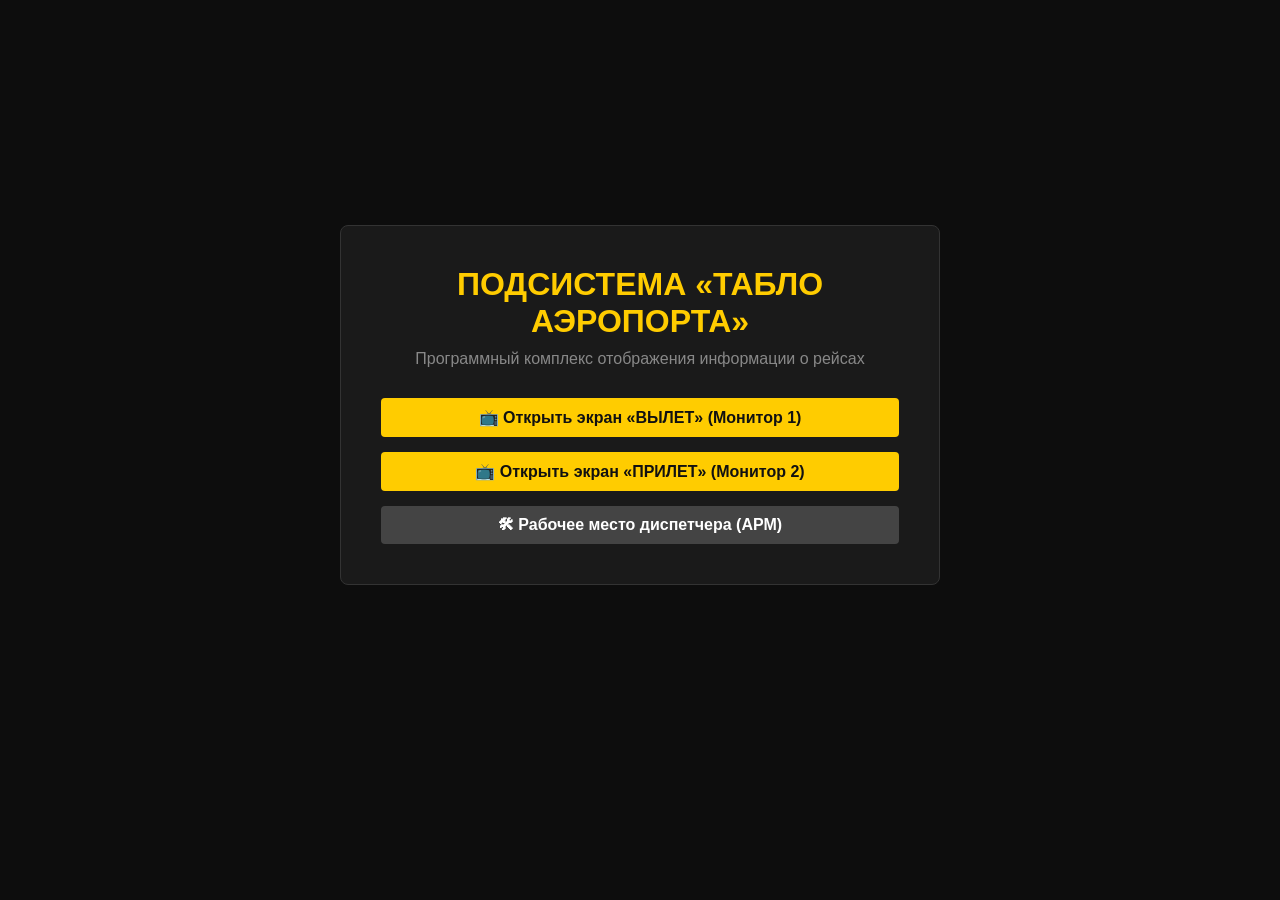
==== index.html @ f03e25ae "Initial commit for Airport FIDS" ====
<!DOCTYPE html>
<html lang="ru">
<head>
  <meta charset="UTF-8">
  <title>Система FIDS Аэропорта</title>
  <link rel="stylesheet" href="style.css">
</head>
<body style="display: flex; align-items: center; justify-content: center; min-height: 90vh;">
  <div style="text-align: center; background: #1a1a1a; padding: 40px; border-radius: 8px; border: 1px solid #333; max-width: 600px;">
    <h1 style="color: #ffcc00; margin-bottom: 10px;">ПОДСИСТЕМА «ТАБЛО АЭРОПОРТА»</h1>
    <p style="color: #888; margin-bottom: 30px;">Программный комплекс отображения информации о рейсах</p>
    
    <div style="display: flex; flex-direction: column; gap: 15px;">
      <a href="departures.html" target="_blank" class="btn btn-primary" style="text-decoration: none;">📺 Открыть экран «ВЫЛЕТ» (Монитор 1)</a>
      <a href="arrivals.html" target="_blank" class="btn btn-primary" style="text-decoration: none;">📺 Открыть экран «ПРИЛЕТ» (Монитор 2)</a>
      <a href="admin.html" target="_blank" class="btn btn-secondary" style="text-decoration: none;">🛠 Рабочее место диспетчера (АРМ)</a>
    </div>
  </div>
</body>
</html>
---- style.css ----
* {
  box-sizing: border-box;
  margin: 0;
  padding: 0;
}

/* Тёмный фон всего сайта */
body {
  background-color: #0d0d0d;
  color: #f1f1f1;
  font-family: 'Segoe UI', Tahoma, Geneva, Verdana, sans-serif;
  padding: 15px;
}

/* Стили информационного табло */
.board-fullscreen {
  max-width: 100%;
  margin: 0 auto;
  background-color: #141414;
  border: 2px solid #292929;
  border-radius: 6px;
  padding: 20px;
  min-height: 94vh;
}

.board-top {
  display: flex;
  justify-content: space-between;
  align-items: center;
  border-bottom: 3px solid #ffcc00;
  padding-bottom: 12px;
  margin-bottom: 20px;
}

.board-title {
  font-size: 28px;
  font-weight: 800;
  text-transform: uppercase;
  letter-spacing: 2px;
  color: #ffcc00;
}

.board-clock {
  font-family: 'Courier New', monospace;
  font-size: 28px;
  font-weight: bold;
  color: #fff;
  background: #222;
  padding: 4px 14px;
  border-radius: 4px;
  border: 1px solid #444;
}

.fids-table {
  width: 100%;
  border-collapse: collapse;
}

.fids-table th {
  background: #1f1f1f;
  color: #aaa;
  text-align: left;
  padding: 14px 12px;
  font-size: 14px;
  text-transform: uppercase;
  border-bottom: 2px solid #333;
}

.fids-table td {
  padding: 16px 12px;
  border-bottom: 1px solid #222;
  font-size: 18px;
}

.fids-table tr:nth-child(even) {
  background-color: #181818;
}

/* Статусы рейсов */
.status-on-time { color: #4caf50; font-weight: bold; }
.status-boarding { color: #ffeb3b; font-weight: bold; animation: pulse 1.5s infinite; }
.status-delayed { color: #f44336; font-weight: bold; }
.status-departed { color: #888888; }

@keyframes pulse {
  0% { opacity: 1; }
  50% { opacity: 0.4; }
  100% { opacity: 1; }
}

/* Стили панели диспетчера */
.admin-container {
  max-width: 1200px;
  margin: 0 auto;
}

.auth-card {
  max-width: 400px;
  margin: 100px auto;
  background: #1a1a1a;
  border: 1px solid #333;
  padding: 30px;
  border-radius: 8px;
}

.admin-header {
  display: flex;
  justify-content: space-between;
  align-items: center;
  background: #1e1e1e;
  padding: 15px 20px;
  border-radius: 6px;
  margin-bottom: 20px;
}

.form-group {
  margin-bottom: 14px;
}

.form-group label {
  display: block;
  font-size: 13px;
  margin-bottom: 5px;
  color: #bbb;
}

.form-group input, .form-group select {
  width: 100%;
  padding: 10px;
  background: #262626;
  border: 1px solid #444;
  color: #fff;
  border-radius: 4px;
}

.btn {
  padding: 10px 18px;
  border: none;
  border-radius: 4px;
  font-weight: bold;
  cursor: pointer;
}
.btn-primary { background: #ffcc00; color: #111; }
.btn-danger { background: #d32f2f; color: #fff; }
.btn-secondary { background: #444; color: #fff; }

/* Брендинг и логотипы авиакомпаний */
.airline-cell {
  display: flex;
  align-items: center;
  gap: 10px;
}

.airline-logo {
  width: 28px;
  height: 28px;
  border-radius: 50%;
  display: inline-flex;
  align-items: center;
  justify-content: center;
  font-size: 11px;
  font-weight: 800;
  color: #fff;
  flex-shrink: 0;
  box-shadow: 0 2px 4px rgba(0,0,0,0.4);
}

/* Фирменные цвета логотипов */
.logo-aeroflot { background: linear-gradient(135deg, #003366, #cc0000); }
.logo-s7 { background: #99cc00; color: #111; }
.logo-pobeda { background: linear-gradient(135deg, #0099ff, #ff0066); }
.logo-utair { background: #002b66; }
.logo-ural { background: linear-gradient(135deg, #002244, #e31e24); }
.logo-default { background: #444; }
/* Бегущая информационная строка */
.ticker-wrap {
  position: fixed;
  bottom: 0;
  left: 0;
  width: 100%;
  overflow: hidden;
  height: 40px;
  background-color: #ffcc00;
  color: #111;
  display: flex;
  align-items: center;
  box-shadow: 0 -2px 10px rgba(0, 0, 0, 0.5);
  z-index: 1000;
}

.ticker-title {
  background: #111;
  color: #ffcc00;
  padding: 0 16px;
  height: 100%;
  display: flex;
  align-items: center;
  font-weight: 800;
  font-size: 13px;
  letter-spacing: 1px;
  text-transform: uppercase;
  flex-shrink: 0;
}

.ticker-content {
  display: inline-block;
  white-space: nowrap;
  padding-left: 100%;
  animation: ticker-animation 30s linear infinite;
  font-weight: 700;
  font-size: 15px;
}

@keyframes ticker-animation {
  0% { transform: translate3d(0, 0, 0); }
  100% { transform: translate3d(-100%, 0, 0); }
}

/* Отступ снизу для табло, чтобы строка не перекрывала таблицу */
.board-fullscreen {
  margin-bottom: 50px;
}
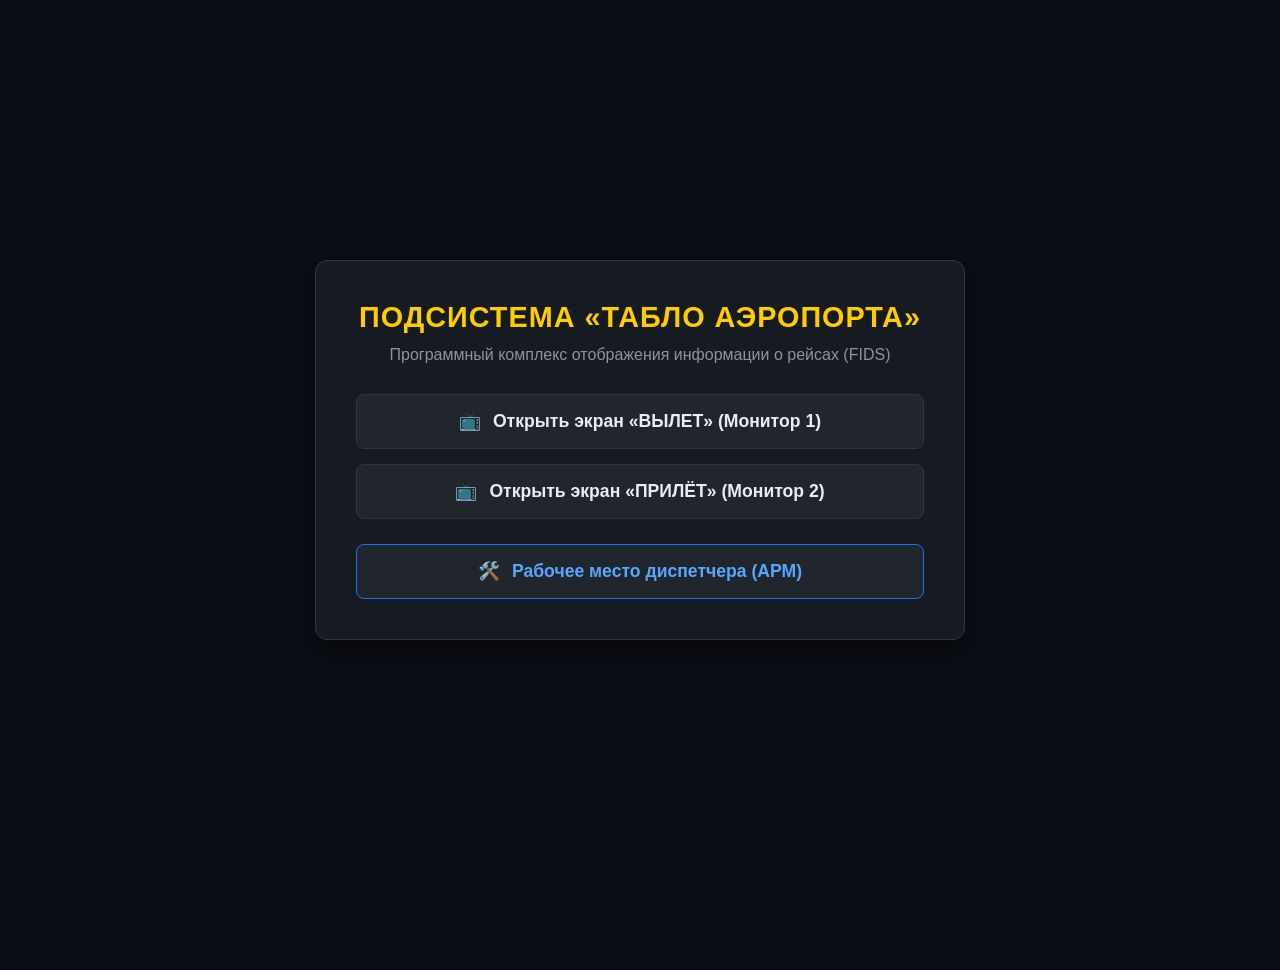
==== commit f97846de: "Embed direct ticker styles into HTML files" ====
--- a/index.html
+++ b/index.html
@@ -2,19 +2,30 @@
 <html lang="ru">
 <head>
   <meta charset="UTF-8">
-  <title>Система FIDS Аэропорта</title>
+  <meta name="viewport" content="width=device-width, initial-scale=1.0">
+  <title>Подсистема «Табло аэропорта»</title>
   <link rel="stylesheet" href="style.css">
 </head>
-<body style="display: flex; align-items: center; justify-content: center; min-height: 90vh;">
-  <div style="text-align: center; background: #1a1a1a; padding: 40px; border-radius: 8px; border: 1px solid #333; max-width: 600px;">
-    <h1 style="color: #ffcc00; margin-bottom: 10px;">ПОДСИСТЕМА «ТАБЛО АЭРОПОРТА»</h1>
-    <p style="color: #888; margin-bottom: 30px;">Программный комплекс отображения информации о рейсах</p>
-    
-    <div style="display: flex; flex-direction: column; gap: 15px;">
-      <a href="departures.html" target="_blank" class="btn btn-primary" style="text-decoration: none;">📺 Открыть экран «ВЫЛЕТ» (Монитор 1)</a>
-      <a href="arrivals.html" target="_blank" class="btn btn-primary" style="text-decoration: none;">📺 Открыть экран «ПРИЛЕТ» (Монитор 2)</a>
-      <a href="admin.html" target="_blank" class="btn btn-secondary" style="text-decoration: none;">🛠 Рабочее место диспетчера (АРМ)</a>
+<body>
+
+  <div class="menu-wrapper">
+    <div class="menu-card">
+      <h1>Подсистема «Табло аэропорта»</h1>
+      <p>Программный комплекс отображения информации о рейсах (FIDS)</p>
+
+      <div class="menu-links">
+        <a href="departures.html" class="menu-btn" target="_blank">
+          <span>📺</span> Открыть экран «ВЫЛЕТ» (Монитор 1)
+        </a>
+        <a href="arrivals.html" class="menu-btn" target="_blank">
+          <span>📺</span> Открыть экран «ПРИЛЁТ» (Монитор 2)
+        </a>
+        <a href="admin.html" class="menu-btn admin-btn" target="_blank">
+          <span>🛠️</span> Рабочее место диспетчера (АРМ)
+        </a>
+      </div>
     </div>
   </div>
+
 </body>
 </html>
--- a/style.css
+++ b/style.css
@@ -4,219 +4,255 @@
   padding: 0;
 }
 
-/* Тёмный фон всего сайта */
 body {
-  background-color: #0d0d0d;
-  color: #f1f1f1;
-  font-family: 'Segoe UI', Tahoma, Geneva, Verdana, sans-serif;
-  padding: 15px;
-}
-
-/* Стили информационного табло */
-.board-fullscreen {
-  max-width: 100%;
-  margin: 0 auto;
-  background-color: #141414;
-  border: 2px solid #292929;
-  border-radius: 6px;
+  background-color: #0b0e14;
+  color: #e6edf3;
+  font-family: -apple-system, BlinkMacSystemFont, "Segoe UI", Roboto, "Helvetica Neue", Arial, sans-serif;
+  min-height: 100vh;
+  padding-bottom: 70px;
+}
+
+/* Главное меню */
+.menu-wrapper {
+  display: flex;
+  justify-content: center;
+  align-items: center;
+  min-height: 100vh;
   padding: 20px;
-  min-height: 94vh;
-}
-
-.board-top {
+}
+
+.menu-card {
+  background-color: #161b22;
+  border: 1px solid #30363d;
+  border-radius: 12px;
+  padding: 40px;
+  max-width: 650px;
+  width: 100%;
+  text-align: center;
+  box-shadow: 0 10px 30px rgba(0, 0, 0, 0.5);
+}
+
+.menu-card h1 {
+  color: #ffcc00;
+  font-size: 1.8rem;
+  margin-bottom: 12px;
+  text-transform: uppercase;
+  letter-spacing: 1px;
+}
+
+.menu-card p {
+  color: #8b949e;
+  margin-bottom: 30px;
+  font-size: 1rem;
+}
+
+.menu-links {
+  display: flex;
+  flex-direction: column;
+  gap: 15px;
+}
+
+.menu-btn {
+  display: flex;
+  align-items: center;
+  justify-content: center;
+  gap: 12px;
+  padding: 16px 20px;
+  background-color: #21262d;
+  color: #e6edf3;
+  text-decoration: none;
+  border-radius: 8px;
+  font-size: 1.1rem;
+  font-weight: 600;
+  border: 1px solid #30363d;
+  transition: all 0.2s ease;
+}
+
+.menu-btn:hover {
+  background-color: #30363d;
+  border-color: #58a6ff;
+  color: #ffffff;
+  transform: translateY(-2px);
+}
+
+.menu-btn.admin-btn {
+  border-color: #1f6feb;
+  color: #58a6ff;
+  margin-top: 10px;
+}
+
+.menu-btn.admin-btn:hover {
+  background-color: #1f6feb;
+  color: #ffffff;
+}
+
+/* Шапка табло */
+.header {
+  background-color: #161b22;
+  border-bottom: 2px solid #30363d;
+  padding: 14px 24px;
   display: flex;
   justify-content: space-between;
   align-items: center;
-  border-bottom: 3px solid #ffcc00;
-  padding-bottom: 12px;
-  margin-bottom: 20px;
-}
-
-.board-title {
-  font-size: 28px;
-  font-weight: 800;
-  text-transform: uppercase;
-  letter-spacing: 2px;
-  color: #ffcc00;
-}
-
-.board-clock {
-  font-family: 'Courier New', monospace;
-  font-size: 28px;
-  font-weight: bold;
-  color: #fff;
-  background: #222;
-  padding: 4px 14px;
-  border-radius: 4px;
-  border: 1px solid #444;
-}
-
-.fids-table {
+}
+
+.header h1 {
+  font-size: 1.6rem;
+  font-weight: 700;
+  color: #ffffff;
+  display: flex;
+  align-items: center;
+  gap: 12px;
+}
+
+.header .clock {
+  font-size: 1.8rem;
+  font-weight: 700;
+  color: #58a6ff;
+  font-variant-numeric: tabular-nums;
+}
+
+/* Таблица рейсов */
+.table-container {
+  padding: 15px 24px;
+  overflow-x: auto;
+}
+
+table {
   width: 100%;
   border-collapse: collapse;
-}
-
-.fids-table th {
-  background: #1f1f1f;
-  color: #aaa;
   text-align: left;
-  padding: 14px 12px;
-  font-size: 14px;
+}
+
+thead th {
+  background-color: #1a202c;
+  color: #8b949e;
+  padding: 12px 14px;
+  font-size: 0.82rem;
   text-transform: uppercase;
-  border-bottom: 2px solid #333;
-}
-
-.fids-table td {
-  padding: 16px 12px;
-  border-bottom: 1px solid #222;
-  font-size: 18px;
-}
-
-.fids-table tr:nth-child(even) {
-  background-color: #181818;
-}
-
-/* Статусы рейсов */
-.status-on-time { color: #4caf50; font-weight: bold; }
-.status-boarding { color: #ffeb3b; font-weight: bold; animation: pulse 1.5s infinite; }
-.status-delayed { color: #f44336; font-weight: bold; }
-.status-departed { color: #888888; }
-
-@keyframes pulse {
-  0% { opacity: 1; }
-  50% { opacity: 0.4; }
-  100% { opacity: 1; }
-}
-
-/* Стили панели диспетчера */
-.admin-container {
-  max-width: 1200px;
-  margin: 0 auto;
-}
-
-.auth-card {
-  max-width: 400px;
-  margin: 100px auto;
-  background: #1a1a1a;
-  border: 1px solid #333;
-  padding: 30px;
-  border-radius: 8px;
-}
-
-.admin-header {
-  display: flex;
-  justify-content: space-between;
-  align-items: center;
-  background: #1e1e1e;
-  padding: 15px 20px;
-  border-radius: 6px;
-  margin-bottom: 20px;
-}
-
-.form-group {
-  margin-bottom: 14px;
-}
-
-.form-group label {
-  display: block;
-  font-size: 13px;
-  margin-bottom: 5px;
-  color: #bbb;
-}
-
-.form-group input, .form-group select {
-  width: 100%;
-  padding: 10px;
-  background: #262626;
-  border: 1px solid #444;
-  color: #fff;
+  letter-spacing: 1px;
+  border-bottom: 2px solid #30363d;
+}
+
+tbody tr {
+  border-bottom: 1px solid #21262d;
+  transition: background-color 0.15s ease;
+}
+
+tbody tr:hover {
+  background-color: #161b22;
+}
+
+tbody td {
+  padding: 12px 14px;
+  font-size: 1.05rem;
+  font-weight: 500;
+  vertical-align: middle;
+}
+
+.time-col {
+  font-weight: 700;
+  color: #ffffff;
+  font-size: 1.15rem;
+}
+
+.flight-col {
+  font-weight: 700;
+  color: #ffcc00;
+}
+
+.city-col {
+  color: #ffffff;
+  font-weight: 600;
+}
+
+.sector-col {
+  color: #58a6ff;
+  font-weight: 700;
+}
+
+.checkin-col {
+  color: #d29922;
+  font-size: 0.95rem;
+}
+
+/* Логотипы авиакомпаний */
+.airline-logo-cell {
+  text-align: center;
+  vertical-align: middle;
+  padding: 6px 12px;
+}
+
+.airline-logo-img {
+  height: 34px;
+  max-width: 160px;
+  display: inline-block;
+  vertical-align: middle;
+  filter: drop-shadow(0 2px 4px rgba(0, 0, 0, 0.5));
+}
+
+.airline-badge-fallback {
+  display: inline-block;
+  background-color: #21262d;
+  color: #ffcc00;
+  padding: 5px 10px;
   border-radius: 4px;
-}
-
-.btn {
-  padding: 10px 18px;
-  border: none;
+  font-weight: 700;
+  font-size: 0.85rem;
+}
+
+/* Бейджи статусов */
+.status-badge {
+  display: inline-block;
+  padding: 5px 10px;
   border-radius: 4px;
-  font-weight: bold;
-  cursor: pointer;
-}
-.btn-primary { background: #ffcc00; color: #111; }
-.btn-danger { background: #d32f2f; color: #fff; }
-.btn-secondary { background: #444; color: #fff; }
-
-/* Брендинг и логотипы авиакомпаний */
-.airline-cell {
-  display: flex;
-  align-items: center;
-  gap: 10px;
-}
-
-.airline-logo {
-  width: 28px;
-  height: 28px;
-  border-radius: 50%;
-  display: inline-flex;
-  align-items: center;
-  justify-content: center;
-  font-size: 11px;
+  font-size: 0.85rem;
+  font-weight: 700;
+  text-transform: uppercase;
+}
+
+.status-scheduled {
+  color: #3fb950;
+  background-color: rgba(63, 185, 80, 0.15);
+}
+
+.status-checkin {
+  color: #d29922;
+  background-color: rgba(210, 153, 34, 0.2);
+}
+
+.status-boarding {
+  color: #ffcc00;
+  background-color: rgba(255, 204, 0, 0.25);
+  animation: pulse-badge 1.2s infinite alternate;
+}
+
+.status-closed {
+  color: #f85149;
+  background-color: rgba(248, 81, 73, 0.15);
+}
+
+.status-departed,
+.status-arrived {
+  color: #8b949e;
+  background-color: rgba(139, 148, 158, 0.15);
+}
+
+.status-delayed {
+  color: #ff4444;
+  background-color: rgba(255, 68, 68, 0.25);
   font-weight: 800;
-  color: #fff;
-  flex-shrink: 0;
-  box-shadow: 0 2px 4px rgba(0,0,0,0.4);
-}
-
-/* Фирменные цвета логотипов */
-.logo-aeroflot { background: linear-gradient(135deg, #003366, #cc0000); }
-.logo-s7 { background: #99cc00; color: #111; }
-.logo-pobeda { background: linear-gradient(135deg, #0099ff, #ff0066); }
-.logo-utair { background: #002b66; }
-.logo-ural { background: linear-gradient(135deg, #002244, #e31e24); }
-.logo-default { background: #444; }
-/* Бегущая информационная строка */
-.ticker-wrap {
-  position: fixed;
-  bottom: 0;
-  left: 0;
-  width: 100%;
-  overflow: hidden;
-  height: 40px;
-  background-color: #ffcc00;
-  color: #111;
-  display: flex;
-  align-items: center;
-  box-shadow: 0 -2px 10px rgba(0, 0, 0, 0.5);
-  z-index: 1000;
-}
-
-.ticker-title {
-  background: #111;
-  color: #ffcc00;
-  padding: 0 16px;
-  height: 100%;
-  display: flex;
-  align-items: center;
-  font-weight: 800;
-  font-size: 13px;
-  letter-spacing: 1px;
-  text-transform: uppercase;
-  flex-shrink: 0;
-}
-
-.ticker-content {
-  display: inline-block;
-  white-space: nowrap;
-  padding-left: 100%;
-  animation: ticker-animation 30s linear infinite;
-  font-weight: 700;
-  font-size: 15px;
-}
-
-@keyframes ticker-animation {
-  0% { transform: translate3d(0, 0, 0); }
-  100% { transform: translate3d(-100%, 0, 0); }
-}
-
-/* Отступ снизу для табло, чтобы строка не перекрывала таблицу */
-.board-fullscreen {
-  margin-bottom: 50px;
-}+}
+
+@keyframes pulse-badge {
+  0% {
+    opacity: 1;
+    transform: scale(1);
+  }
+  100% {
+    opacity: 0.65;
+    transform: scale(0.98);
+  }
+}
+
+/* Бегущая строка */
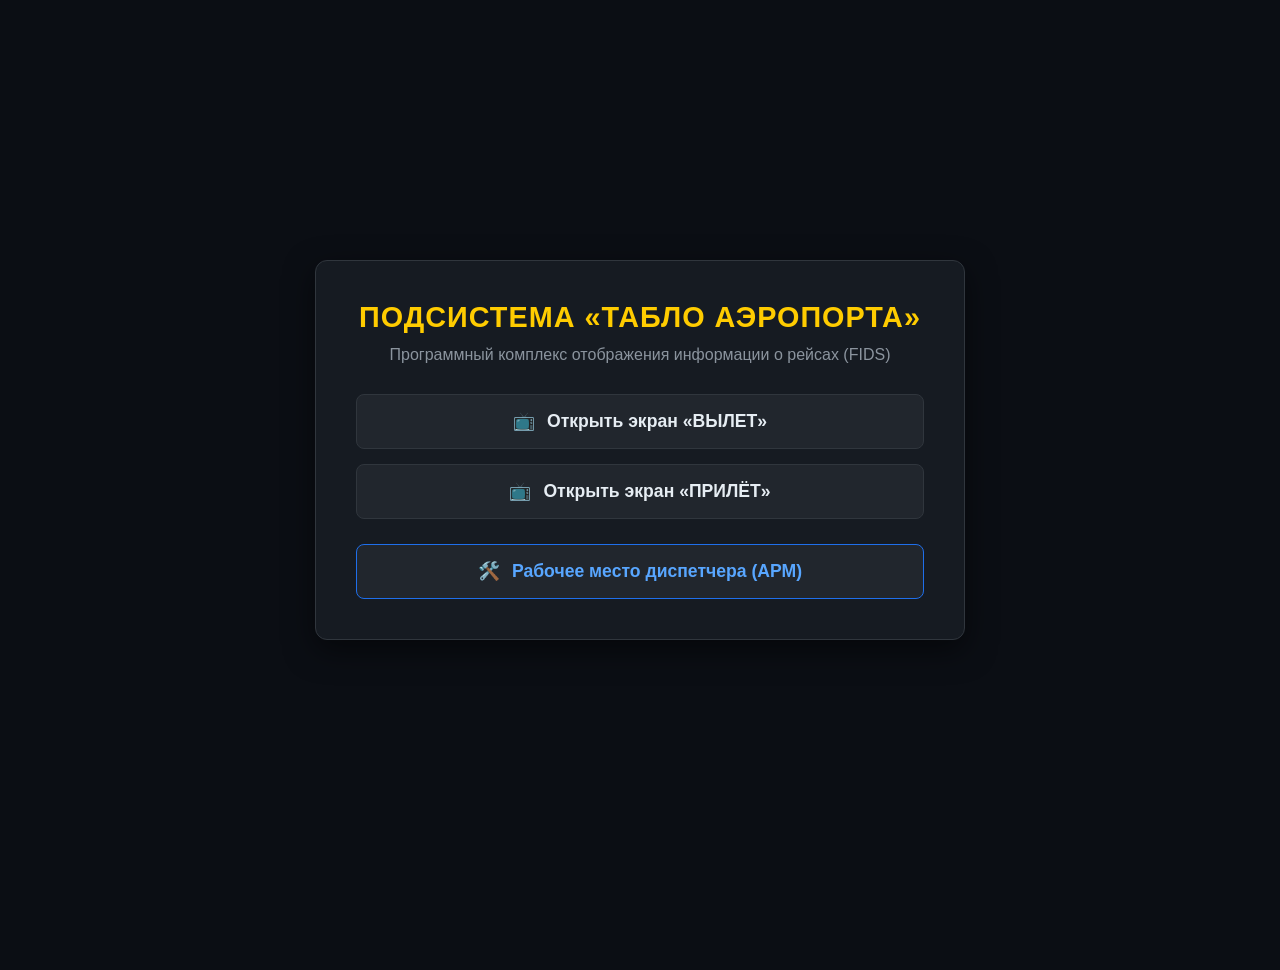
==== commit dced3c83: "Clean monitor text from index" ====
--- a/index.html
+++ b/index.html
@@ -3,25 +3,30 @@
 <head>
   <meta charset="UTF-8">
   <meta name="viewport" content="width=device-width, initial-scale=1.0">
-  <title>Подсистема «Табло аэропорта»</title>
+  <title>Подсистема «Табло аэропорта» / FIDS</title>
   <link rel="stylesheet" href="style.css">
 </head>
 <body>
 
   <div class="menu-wrapper">
     <div class="menu-card">
-      <h1>Подсистема «Табло аэропорта»</h1>
+      <h1>ПОДСИСТЕМА «ТАБЛО АЭРОПОРТА»</h1>
       <p>Программный комплекс отображения информации о рейсах (FIDS)</p>
 
       <div class="menu-links">
-        <a href="departures.html" class="menu-btn" target="_blank">
-          <span>📺</span> Открыть экран «ВЫЛЕТ» (Монитор 1)
+        <a href="departures.html" class="menu-btn">
+          <span>📺</span>
+          <span>Открыть экран «ВЫЛЕТ»</span>
         </a>
-        <a href="arrivals.html" class="menu-btn" target="_blank">
-          <span>📺</span> Открыть экран «ПРИЛЁТ» (Монитор 2)
+
+        <a href="arrivals.html" class="menu-btn">
+          <span>📺</span>
+          <span>Открыть экран «ПРИЛЁТ»</span>
         </a>
-        <a href="admin.html" class="menu-btn admin-btn" target="_blank">
-          <span>🛠️</span> Рабочее место диспетчера (АРМ)
+
+        <a href="admin.html" class="menu-btn admin-btn">
+          <span>🛠️</span>
+          <span>Рабочее место диспетчера (АРМ)</span>
         </a>
       </div>
     </div>
